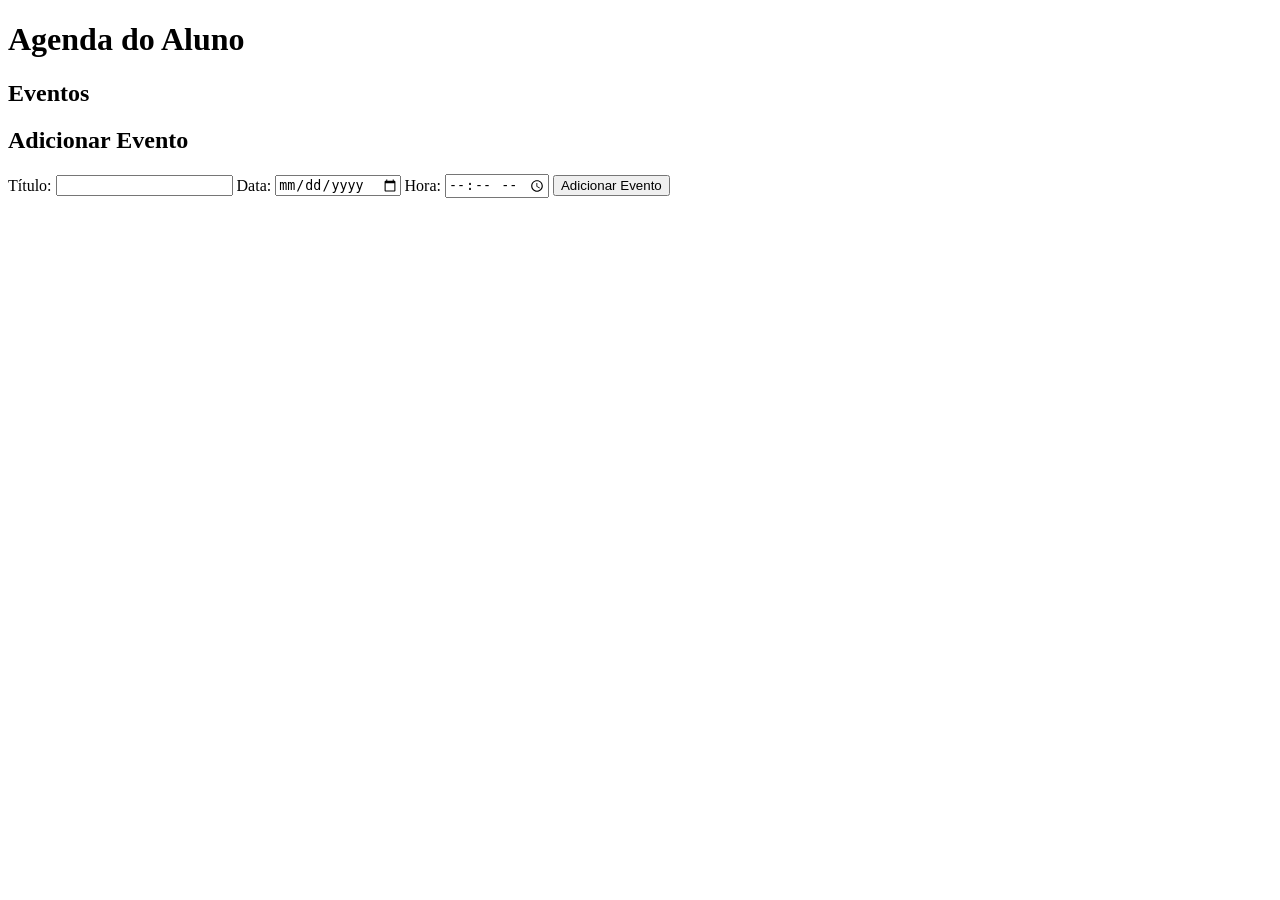
==== index.html @ 6ecea2c7 "Inicia o projeto CET Manager" ====
<!DOCTYPE html>
<html lang="pt">
<head>
    <meta charset="UTF-8">
    <meta name="viewport" content="width=device-width, initial-scale=1.0">
    <title>Agenda do Aluno</title>
    <link rel="stylesheet" href="css/style.css">

</head>
<body>
    <header>
        <h1>Agenda do Aluno</h1>
    </header>
    <main>
        <section class="agenda">
            <h2>Eventos</h2>
            <ul id="event-list">
                <!-- Lista de eventos será preenchida aqui -->
            </ul>
        </section>
        <section class="add-event">
            <h2>Adicionar Evento</h2>
            <form id="event-form">
                <label for="event-title">Título:</label>
                <input type="text" id="event-title" name="event-title" required>

                <label for="event-date">Data:</label>
                <input type="date" id="event-date" name="event-date" required>

                <label for="event-time">Hora:</label>
                <input type="time" id="event-time" name="event-time" required>

                <button type="submit">Adicionar Evento</button>
            </form>
        </section>
    </main>
    <script src="script.js"></script>

</body>
</html>
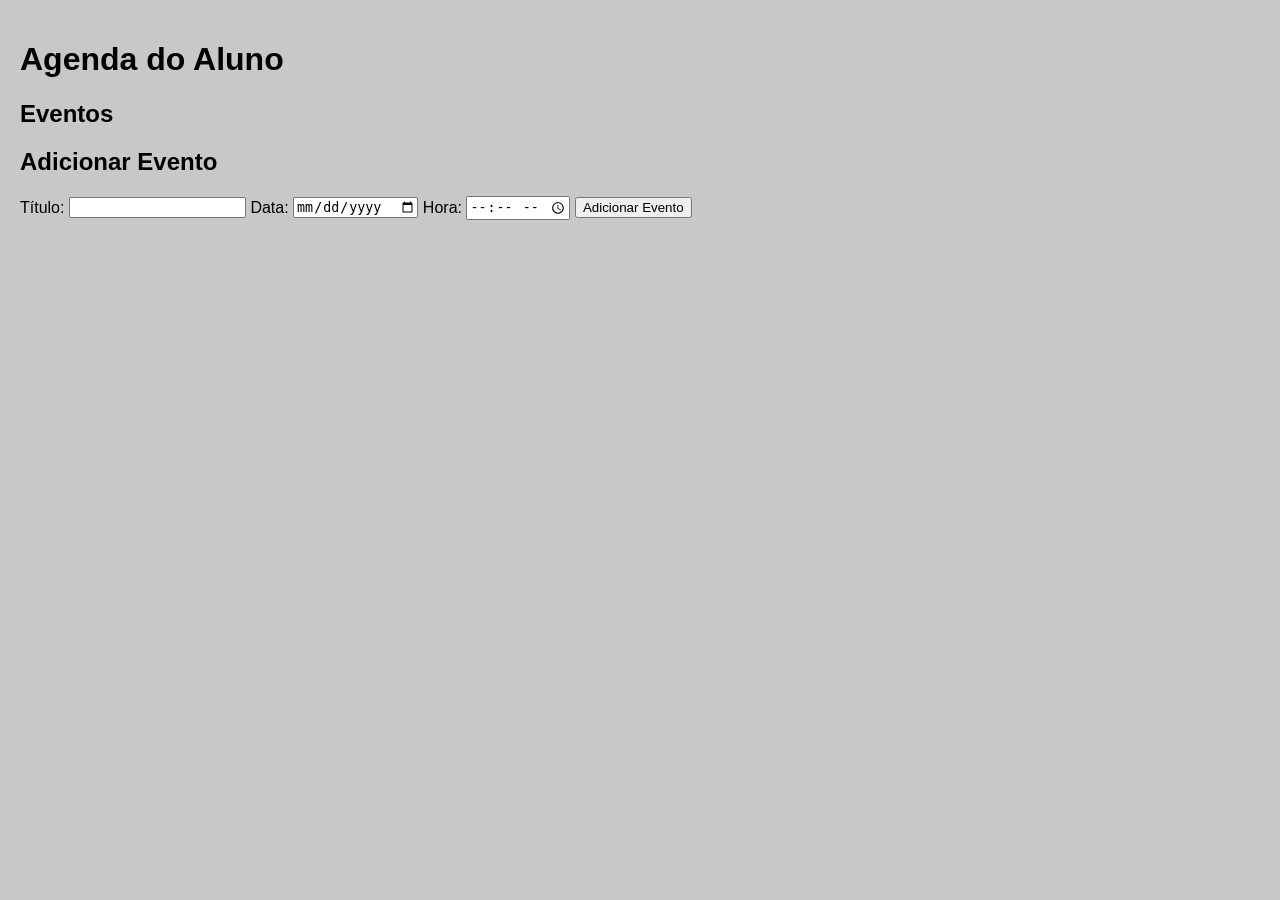
==== commit dd9419ce: "feat: adiciona estilos iniciais da agenda" ====
--- a/index.html
+++ b/index.html
@@ -34,7 +34,7 @@
             </form>
         </section>
     </main>
-    <script src="script.js"></script>
+    <script src="js/script.js"></script>
 
 </body>
 </html>
--- a/css/style.css
+++ b/css/style.css
@@ -0,0 +1,8 @@
+
+    /* Estilos para a agenda do aluno */
+    body {
+        font-family: Arial, sans-serif;
+        background-color: #c6c8c9;
+        margin: 0;
+        padding: 20px;
+    }
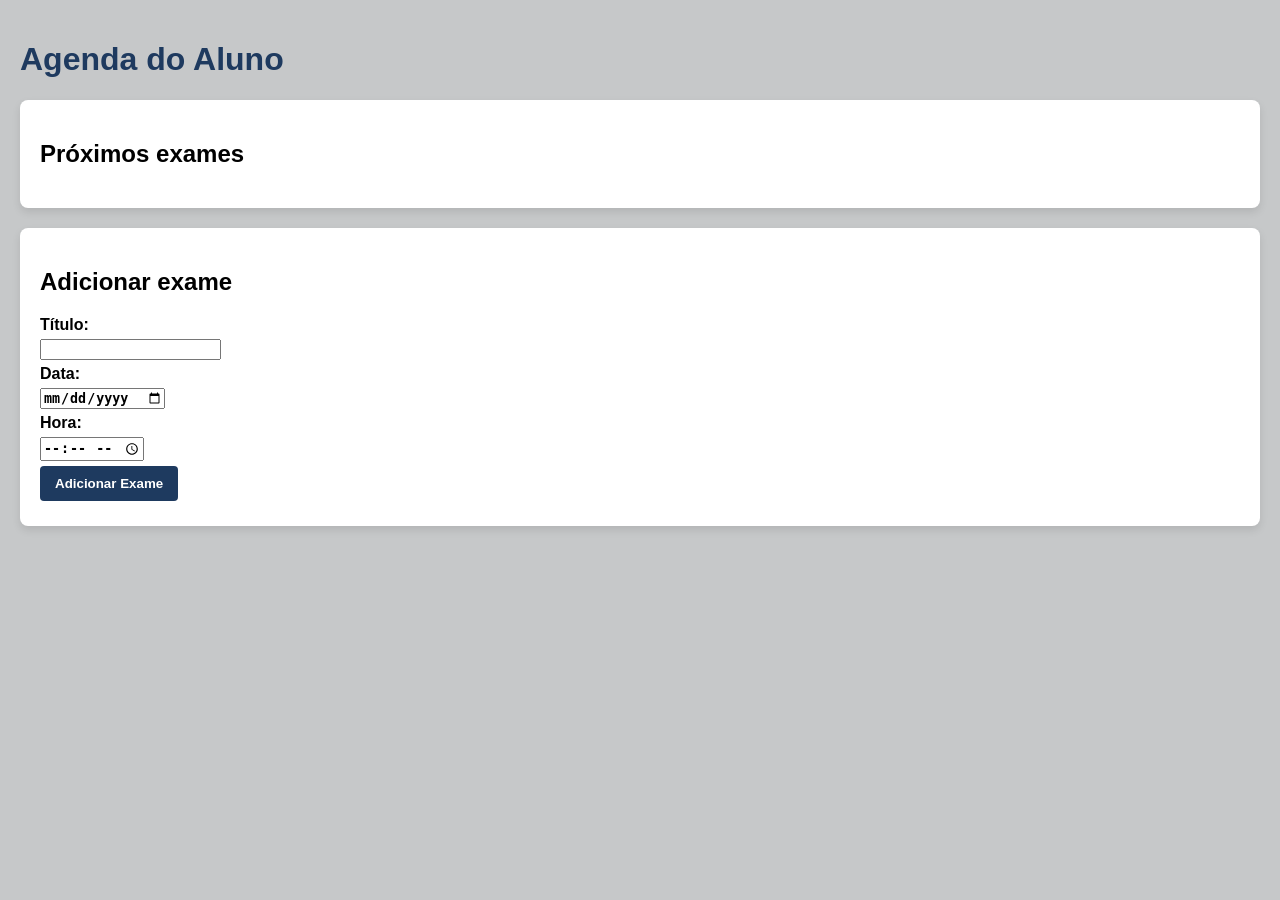
==== commit f26009a9: "feat: organiza a interface de exames" ====
--- a/index.html
+++ b/index.html
@@ -13,13 +13,13 @@
     </header>
     <main>
         <section class="agenda">
-            <h2>Eventos</h2>
+            <h2>Próximos exames</h2>
             <ul id="event-list">
                 <!-- Lista de eventos será preenchida aqui -->
             </ul>
         </section>
         <section class="add-event">
-            <h2>Adicionar Evento</h2>
+            <h2>Adicionar exame</h2>
             <form id="event-form">
                 <label for="event-title">Título:</label>
                 <input type="text" id="event-title" name="event-title" required>
@@ -30,7 +30,7 @@
                 <label for="event-time">Hora:</label>
                 <input type="time" id="event-time" name="event-time" required>
 
-                <button type="submit">Adicionar Evento</button>
+                <button type="submit">Adicionar Exame</button>
             </form>
         </section>
     </main>
--- a/css/style.css
+++ b/css/style.css
@@ -6,3 +6,27 @@
         margin: 0;
         padding: 20px;
     }
+    h1 {
+        color: #1e3a5f;
+
+    }
+    .agenda, .add-event {
+        background-color: #ffffff;
+        border-radius: 8px;
+        padding: 20px;
+        margin-bottom: 20px;
+        box-shadow: 0 4px 8px rgba(0, 0, 0, 0.1);
+    }
+    label, input, button {
+        display: block;
+        margin-bottom: 5px;
+        font-weight: bold;
+    }
+    button {
+        background-color: #1e3a5f;
+        color: #ffffff;
+        border: none;
+        padding: 10px 15px;
+        border-radius: 4px;
+        cursor: pointer;
+    }
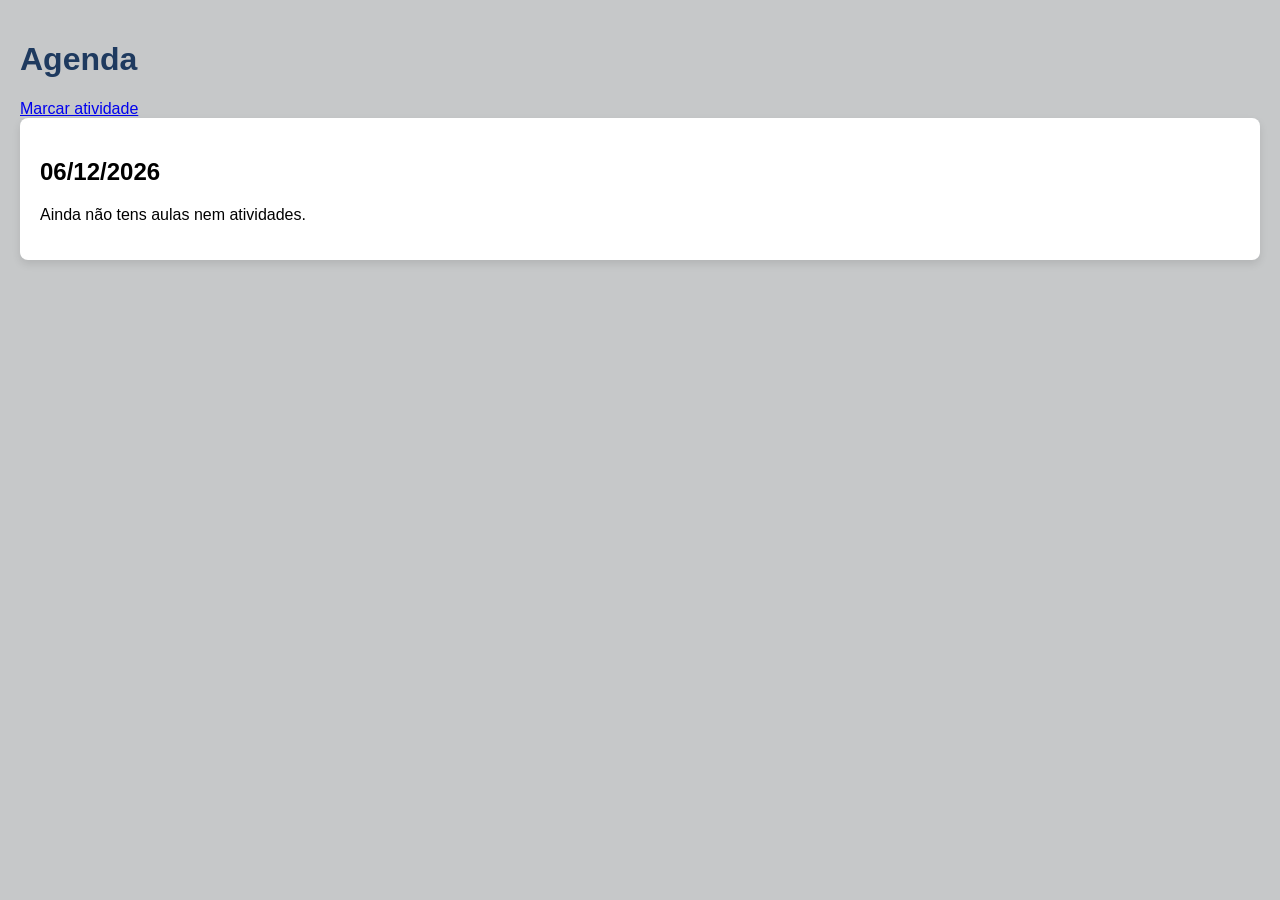
==== commit af8643f2: "feat: adiciona navegacao e data atual a Agenda Pessoal" ====
--- a/index.html
+++ b/index.html
@@ -1,40 +1,27 @@
-<!DOCTYPE html>
+<!doctype html>
 <html lang="pt">
-<head>
-    <meta charset="UTF-8">
-    <meta name="viewport" content="width=device-width, initial-scale=1.0">
-    <title>Agenda do Aluno</title>
-    <link rel="stylesheet" href="css/style.css">
-
-</head>
-<body>
+  <head>
+    <meta charset="UTF-8" />
+    <meta name="viewport" content="width=device-width, initial-scale=1.0" />
+    <title>Agenda Pessoal</title>
+    <link rel="stylesheet" href="css/style.css" />
+  </head>
+  <body>
     <header>
-        <h1>Agenda do Aluno</h1>
+      <h1>Agenda</h1>
     </header>
+    <nav>
+      <a href="marcar-atividade.html">Marcar atividade</a>
+    </nav>
     <main>
-        <section class="agenda">
-            <h2>Próximos exames</h2>
-            <ul id="event-list">
-                <!-- Lista de eventos será preenchida aqui -->
-            </ul>
-        </section>
-        <section class="add-event">
-            <h2>Adicionar exame</h2>
-            <form id="event-form">
-                <label for="event-title">Título:</label>
-                <input type="text" id="event-title" name="event-title" required>
-
-                <label for="event-date">Data:</label>
-                <input type="date" id="event-date" name="event-date" required>
-
-                <label for="event-time">Hora:</label>
-                <input type="time" id="event-time" name="event-time" required>
-
-                <button type="submit">Adicionar Exame</button>
-            </form>
-        </section>
+      <section class="agenda">
+       <h2 id="current-date">Hoje</h2>
+        <p id="empty-message">Ainda não tens aulas nem atividades.</p>
+        <ul id="event-list">
+          <!-- Lista de eventos será preenchida aqui -->
+        </ul>
+      </section>
     </main>
     <script src="js/script.js"></script>
-
-</body>
+  </body>
 </html>
--- a/css/style.css
+++ b/css/style.css
@@ -30,3 +30,9 @@
         border-radius: 4px;
         cursor: pointer;
     }
+    input{
+        font-size: 16px;
+        padding: 8px;
+        width: 100%;
+        box-sizing: border-box;
+    }
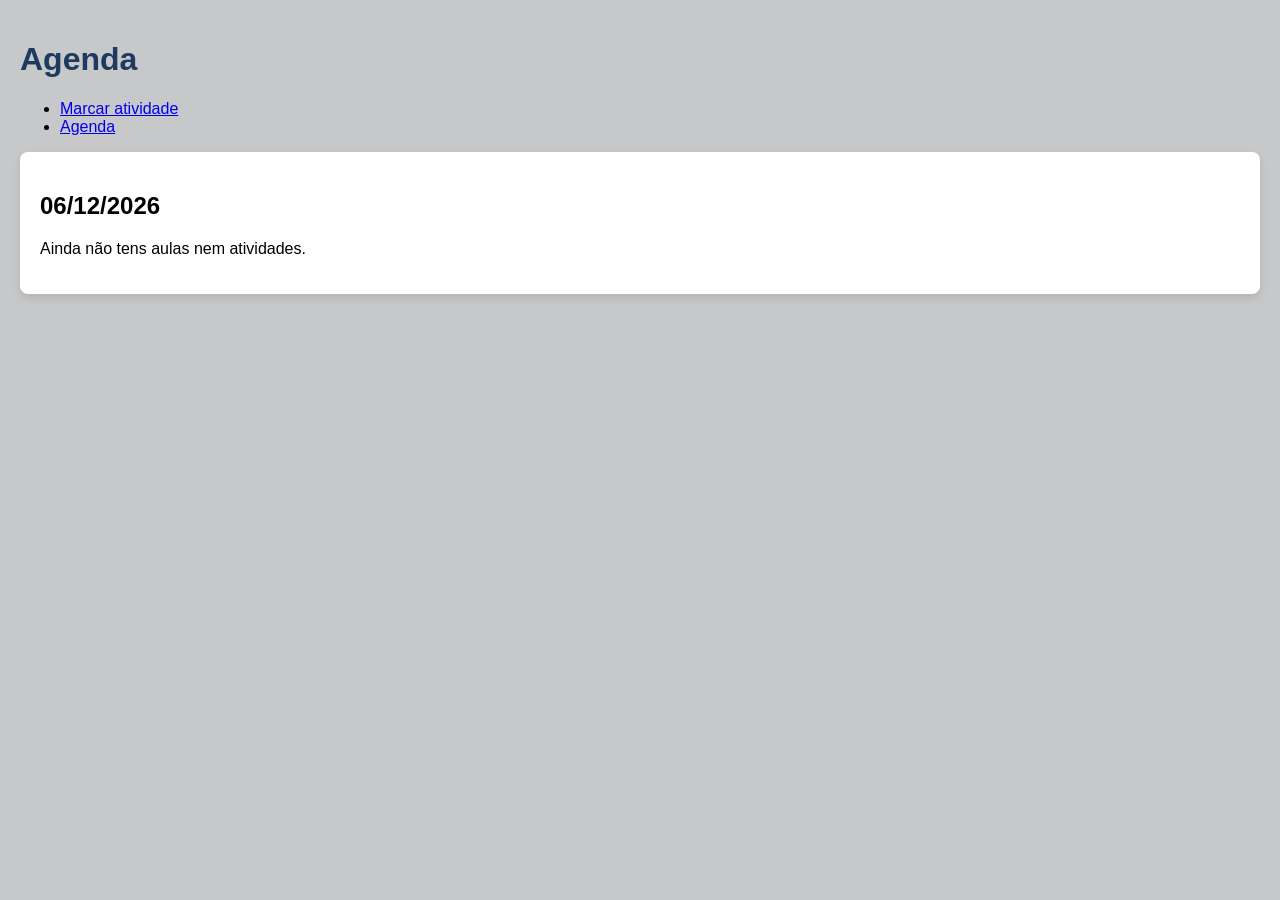
==== commit a1208a28: "feat: adiciona menu de navegacao" ====
--- a/index.html
+++ b/index.html
@@ -11,7 +11,11 @@
       <h1>Agenda</h1>
     </header>
     <nav>
-      <a href="marcar-atividade.html">Marcar atividade</a>
+     
+    <ul>
+      <li><a href="marcar-atividade.html">Marcar atividade</a></li>
+      <li><a href="index.html">Agenda</a></li>
+     </ul>
     </nav>
     <main>
       <section class="agenda">
